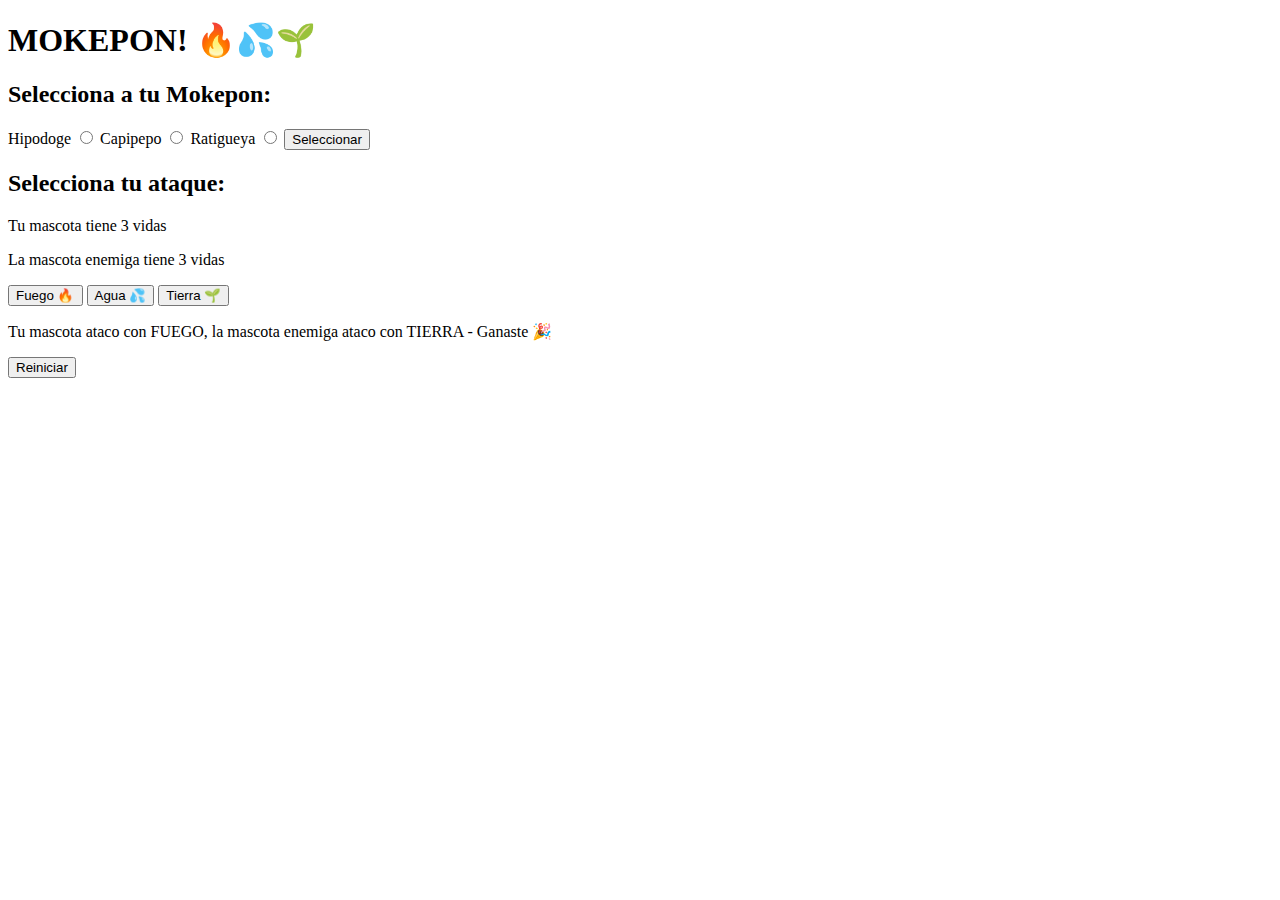
==== mokepon.html @ 8366f88e "changes" ====
<!DOCTYPE html>
<html lang="en">
<head>
    <meta charset="UTF-8">
    <meta name="viewport" content="width=device-width, initial-scale=1.0">
    <title>MOKEPON!</title>
    <script src="./js/mokepon.js"></script>
</head>
<body>

    <h1>MOKEPON! 🔥💦🌱</h1>

    <section id="mascota">
        <h2>Selecciona a tu Mokepon:</h2>
        
        <label for="hipodoge">Hipodoge</label>
        <input type="radio" name="mascota" id="hipodoge">
        <label for="capipepo">Capipepo</label>
        <input type="radio" name="mascota" id="capipepo">
        <label for="ratigueya">Ratigueya</label>
        <input type="radio" name="mascota" id="ratigueya">
        
        <button id="boton-mascota">Seleccionar</button>
    </section>

    <section id="ataque">
        <h2>Selecciona tu ataque:</h2>
        <p>Tu mascota tiene <span>3</span> vidas</p>
        <p>La mascota enemiga tiene <span>3</span> vidas</p>
        <p>
            <button id="boton-fuego">Fuego 🔥</button>
            <button id="boton-agua">Agua 💦</button>
            <button id="boton-tierra">Tierra 🌱</button>
        </p>
    </section>

    <section id="mensajes">
        <p>Tu mascota ataco con FUEGO, la mascota enemiga ataco con TIERRA - Ganaste 🎉</p>
    </section>

    <section id="reiniciar">
        <button id="boton-reiniciar">Reiniciar</button>
    </section>

</body>
</html>
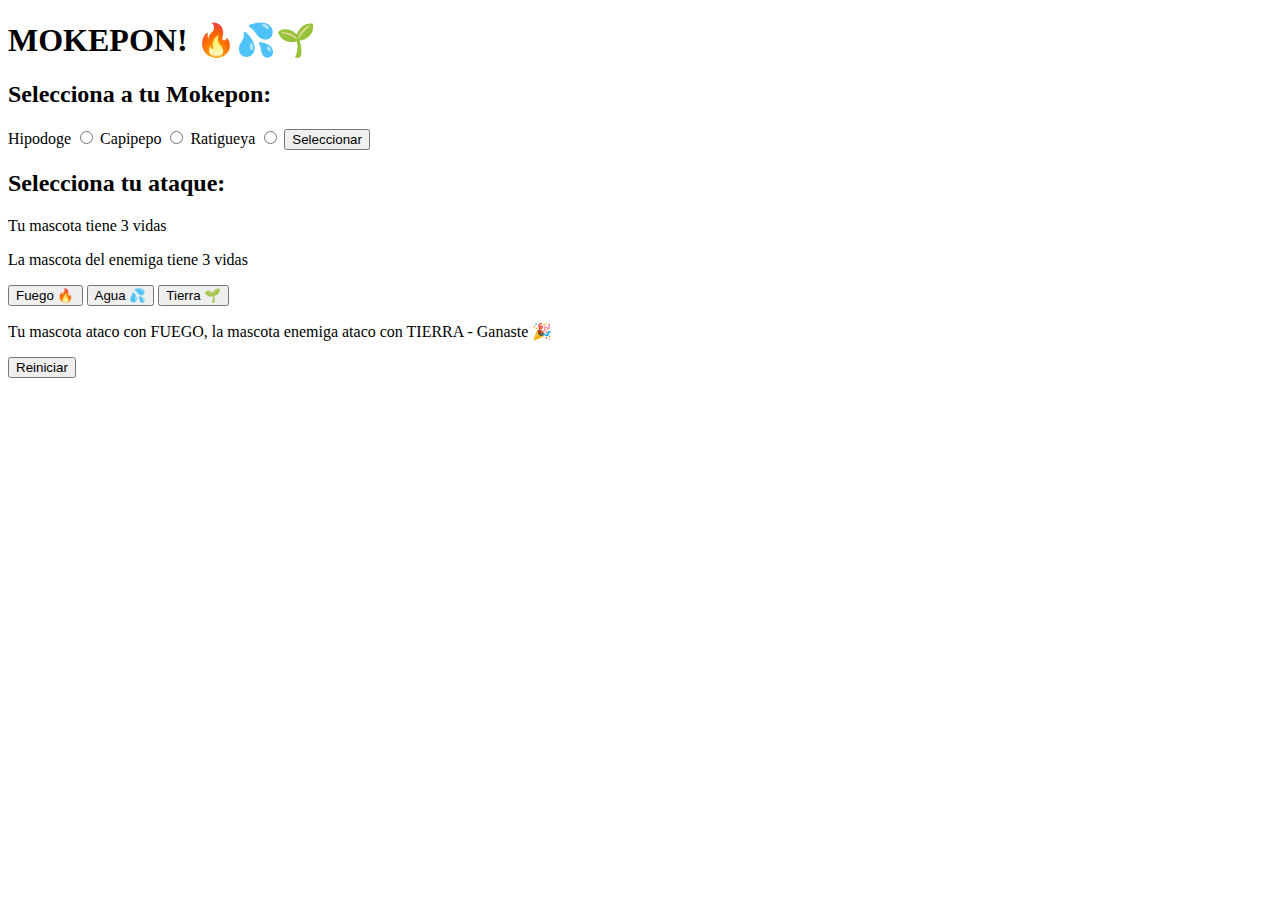
==== commit b4fa5b43: "modificacion del DOM y enemigos aleatorios" ====
--- a/mokepon.html
+++ b/mokepon.html
@@ -4,7 +4,7 @@
     <meta charset="UTF-8">
     <meta name="viewport" content="width=device-width, initial-scale=1.0">
     <title>MOKEPON!</title>
-    <script src="./js/mokepon.js"></script>
+    <script src="./javascript/script.js"></script>
 </head>
 <body>
 
@@ -25,8 +25,8 @@
 
     <section id="ataque">
         <h2>Selecciona tu ataque:</h2>
-        <p>Tu mascota tiene <span>3</span> vidas</p>
-        <p>La mascota enemiga tiene <span>3</span> vidas</p>
+        <p>Tu mascota <span id="mascota-jugador"></span> tiene <span>3</span> vidas</p>
+        <p>La mascota <span id="mascota-enemigo"></span> del enemiga tiene <span>3</span> vidas</p>
         <p>
             <button id="boton-fuego">Fuego 🔥</button>
             <button id="boton-agua">Agua 💦</button>
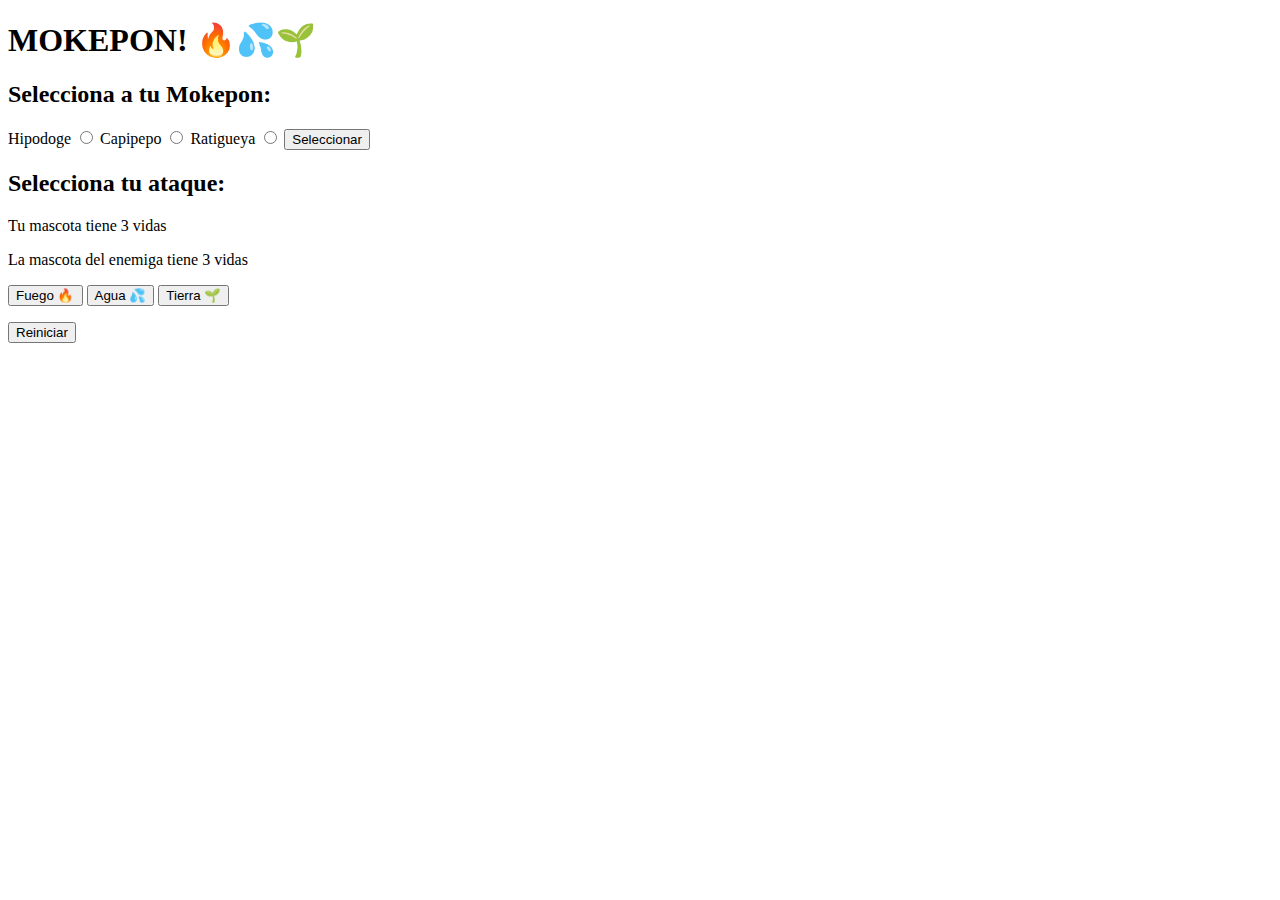
==== commit 544ce337: "codigo arreglado supongo" ====
--- a/mokepon.html
+++ b/mokepon.html
@@ -35,7 +35,7 @@
     </section>
 
     <section id="mensajes">
-        <p>Tu mascota ataco con FUEGO, la mascota enemiga ataco con TIERRA - Ganaste 🎉</p>
+        
     </section>
 
     <section id="reiniciar">
